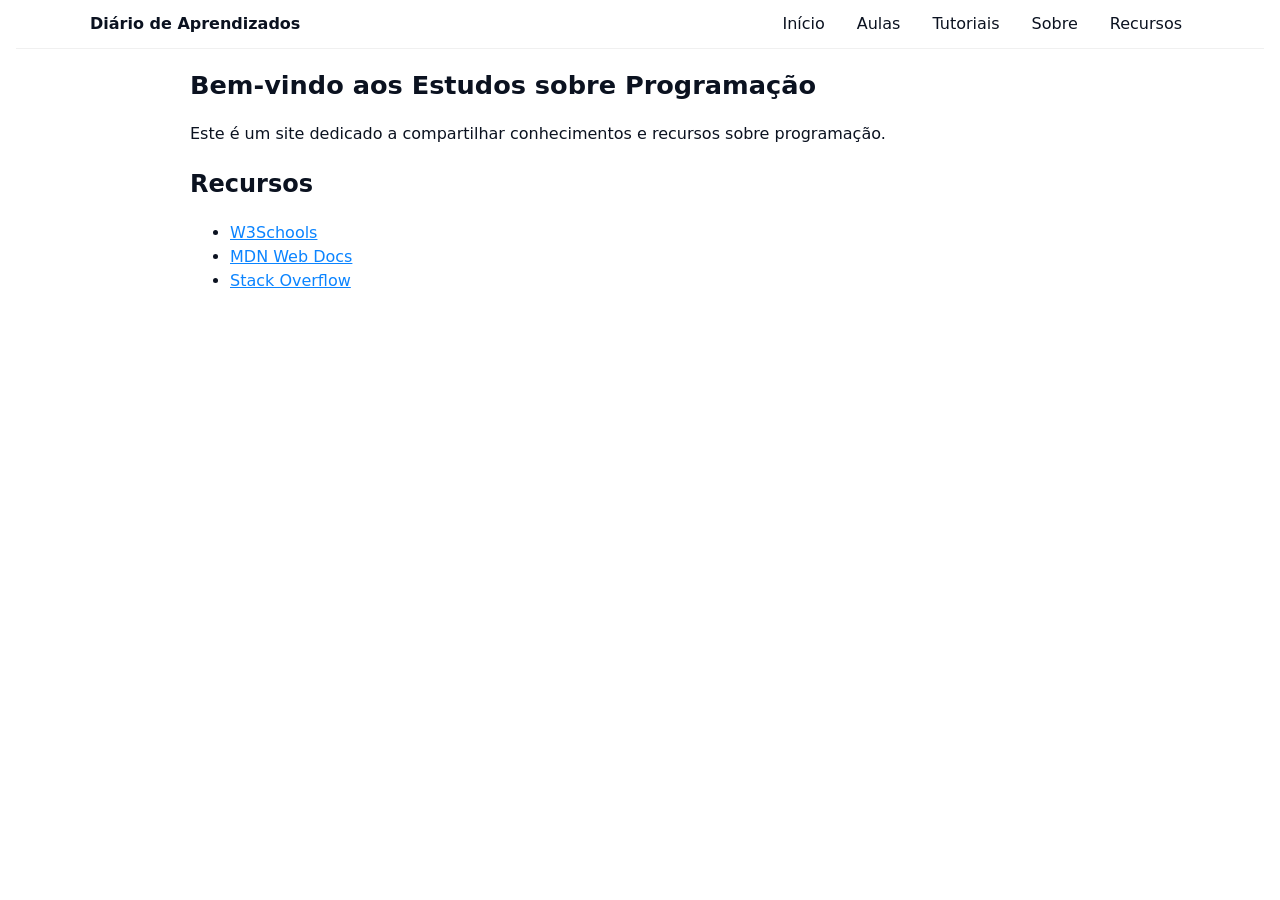
==== index.html @ 2a155ff3 "Iniciando Projeto" ====
<!DOCTYPE html>
<html lang="pt-br">
<head>
  <meta charset="UTF-8">
  <meta name="viewport" content="width=device-width, initial-scale=1.0">
  <title>Estudos sobre programação</title>
  <link rel="stylesheet" href="style.css">
</head>
<body>
  <header class="site-header">
    <nav class="nav" role="navigation" aria-label="Menu principal">
      <a class="brand" href="/">Diário de Aprendizados</a>
      <button class="nav-toggle" aria-controls="primary-navigation" aria-expanded="false" aria-label="Abrir menu">
        <span class="hamburger"></span>
      </button>
      <ul id="primary-navigation" class="nav-links" data-visible="false">
        <li><a href="/">Início</a></li>
        <li><a href="páginas/aulas.html">Aulas</a></li>
        <li><a href="#tutorials">Tutoriais</a></li>
        <li><a href="páginas/sobre.html">Sobre</a></li>
        <li><a href="#recursos">Recursos</a></li>
      </ul>
    </nav>
  </header>

  <main>
    <h1>Bem-vindo aos Estudos sobre Programação</h1>
    <p>Este é um site dedicado a compartilhar conhecimentos e recursos sobre programação.</p>
    <h2 id="recursos">Recursos</h2>
    <ul>
      <li><a href="https://www.w3schools.com">W3Schools</a></li>
      <li><a href="https://developer.mozilla.org/pt-BR/">MDN Web Docs</a></li>
      <li><a href="https://stackoverflow.com">Stack Overflow</a></li>
    </ul>
  </main>

  <script>
    (function () {
      const toggle = document.querySelector('.nav-toggle');
      const nav = document.getElementById('primary-navigation');
      // Keep ARIA and data-visible in sync
      function setOpen(open) {
        nav.dataset.visible = open ? 'true' : 'false';
        toggle.setAttribute('aria-expanded', open ? 'true' : 'false');
      }
      toggle.addEventListener('click', function () {
        const isOpen = nav.dataset.visible === 'true';
        setOpen(!isOpen);
      });
      // Close menu on Escape
      document.addEventListener('keydown', function (e) {
        if (e.key === 'Escape') setOpen(false);
      });
      // Close when focus moves outside the nav on small screens
      document.addEventListener('click', function (e) {
        if (!nav.contains(e.target) && !toggle.contains(e.target)) {
          setOpen(false);
        }
      });
    })();
  </script>
</body>
</html>
---- style.css ----
/* Estilos básicos e reset pequeno */
:root{
	--bg: #ffffff;
	--fg: #0b1220;
	--accent: #0b84ff;
	--muted:#6b7280;
}
@media (prefers-color-scheme: dark){
	:root{
		--bg: #0b1220;
		--fg: #e6eef8;
		--accent: #60a5fa;
		--muted:#9ca3af;
	}
}

*{box-sizing:border-box}
html,body{height:100%}
body{
	margin:0;
	font-family: Inter, system-ui, -apple-system, 'Segoe UI', Roboto, 'Helvetica Neue', Arial;
	background:var(--bg);
	color:var(--fg);
	line-height:1.5;
	-webkit-font-smoothing:antialiased;
	padding:0 1rem;
}

/* Header / Nav */
.site-header{
	border-bottom:1px solid rgba(0,0,0,0.06);
	margin-bottom:1rem;
}
.nav{
	max-width:1100px;
	margin:0 auto;
	display:flex;
	align-items:center;
	gap:1rem;
	padding:0.75rem 0;
}
.brand{
	font-weight:700;
	color:var(--fg);
	text-decoration:none;
}

.nav-links{
	list-style:none;
	display:flex;
	gap:0.5rem 1rem;
	margin:0;
	padding:0;
	margin-left:auto;
	align-items:center;
}
.nav-links a{
	color:var(--fg);
	text-decoration:none;
	padding:0.35rem 0.5rem;
	border-radius:6px;
}
.nav-links a:hover, .nav-links a:focus{
	background:rgba(11,132,255,0.08);
	outline:none;
}

/* Hamburger button */
.nav-toggle{
	display:none;
	background:none;
	border:0;
	padding:0.25rem;
	margin-left:auto;
	cursor:pointer;
}
.hamburger{
	display:block;
	width:22px;
	height:2px;
	background:var(--fg);
	position:relative;
}
.hamburger::before,
.hamburger::after{
	content:'';
	position:absolute;
	left:0;
	width:22px;
	height:2px;
	background:var(--fg);
	transition:transform .2s ease, top .2s ease, opacity .2s ease;
}
.hamburger::before{top:-7px}
.hamburger::after{top:7px}

/* Mobile styles */
@media (max-width:800px){
	.nav-links{display:flex; flex-direction:column; position:absolute; right:1rem; top:64px; background:var(--bg); box-shadow:0 6px 20px rgba(2,6,23,0.08); padding:0.75rem; border-radius:8px; min-width:180px; transform-origin:top right; transition:opacity .15s ease, transform .15s ease;}
	.nav-toggle{display:inline-flex}
	.nav-links[data-visible="false"]{opacity:0; transform:scale(.95); pointer-events:none}
	.nav-links[data-visible="true"]{opacity:1; transform:scale(1); pointer-events:auto}
}

/* Small improvements */
main{max-width:900px; margin:1rem auto}
h1{font-size:1.6rem}
a{color:var(--accent)}

/* Focus visible for keyboard users */
a:focus, button:focus{outline:3px solid rgba(11,132,255,0.18); outline-offset:2px}
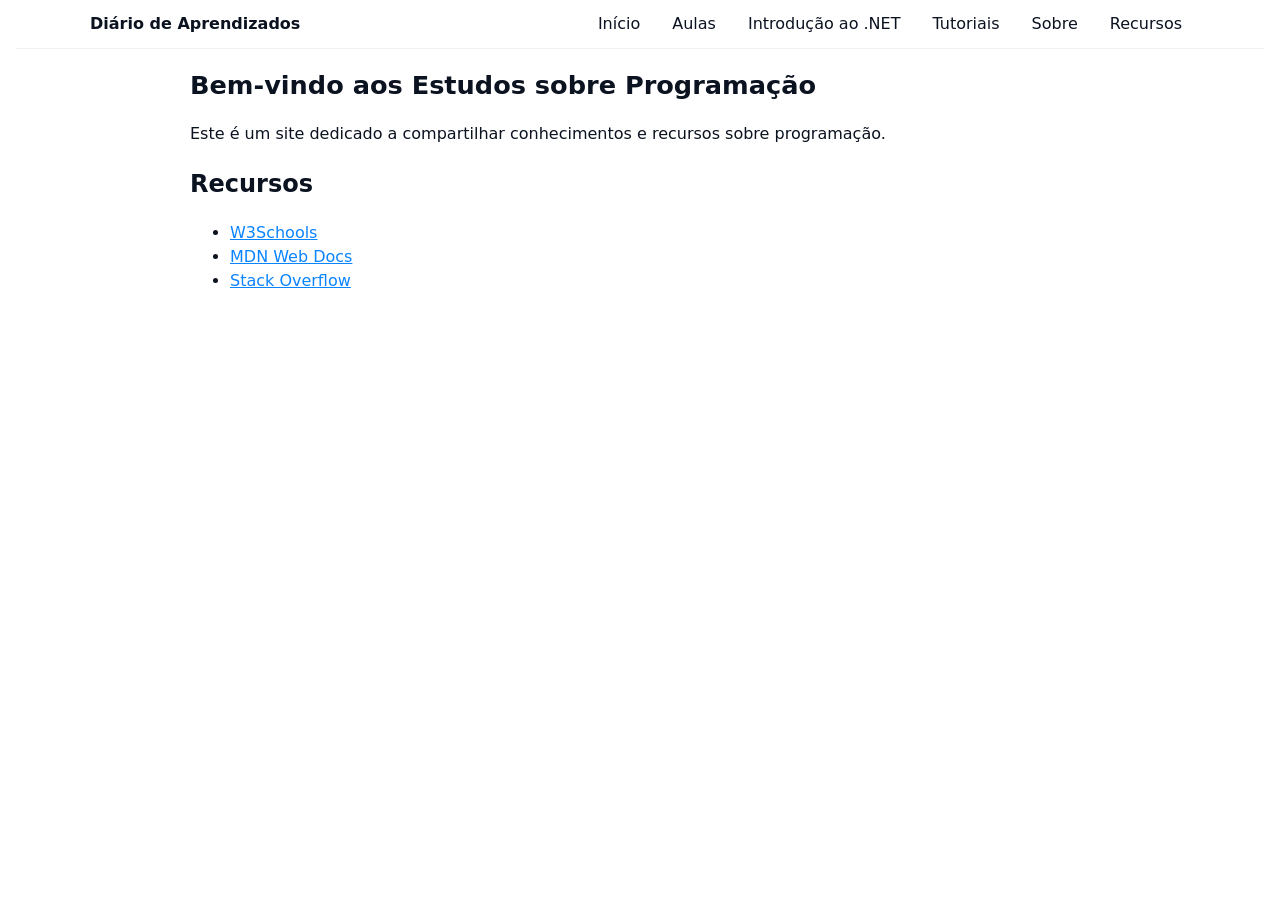
==== commit d672b21d: "feat(conteúdo) Adicionando a introdução ao .Net" ====
--- a/index.html
+++ b/index.html
@@ -15,8 +15,9 @@
       </button>
       <ul id="primary-navigation" class="nav-links" data-visible="false">
         <li><a href="/">Início</a></li>
-        <li><a href="páginas/aulas.html">Aulas</a></li>
-        <li><a href="#tutorials">Tutoriais</a></li>
+  <li><a href="páginas/aulas.html">Aulas</a></li>
+  <li><a href="páginas/dotnet.html">Introdução ao .NET</a></li>
+  <li><a href="#tutorials">Tutoriais</a></li>
         <li><a href="páginas/sobre.html">Sobre</a></li>
         <li><a href="#recursos">Recursos</a></li>
       </ul>
